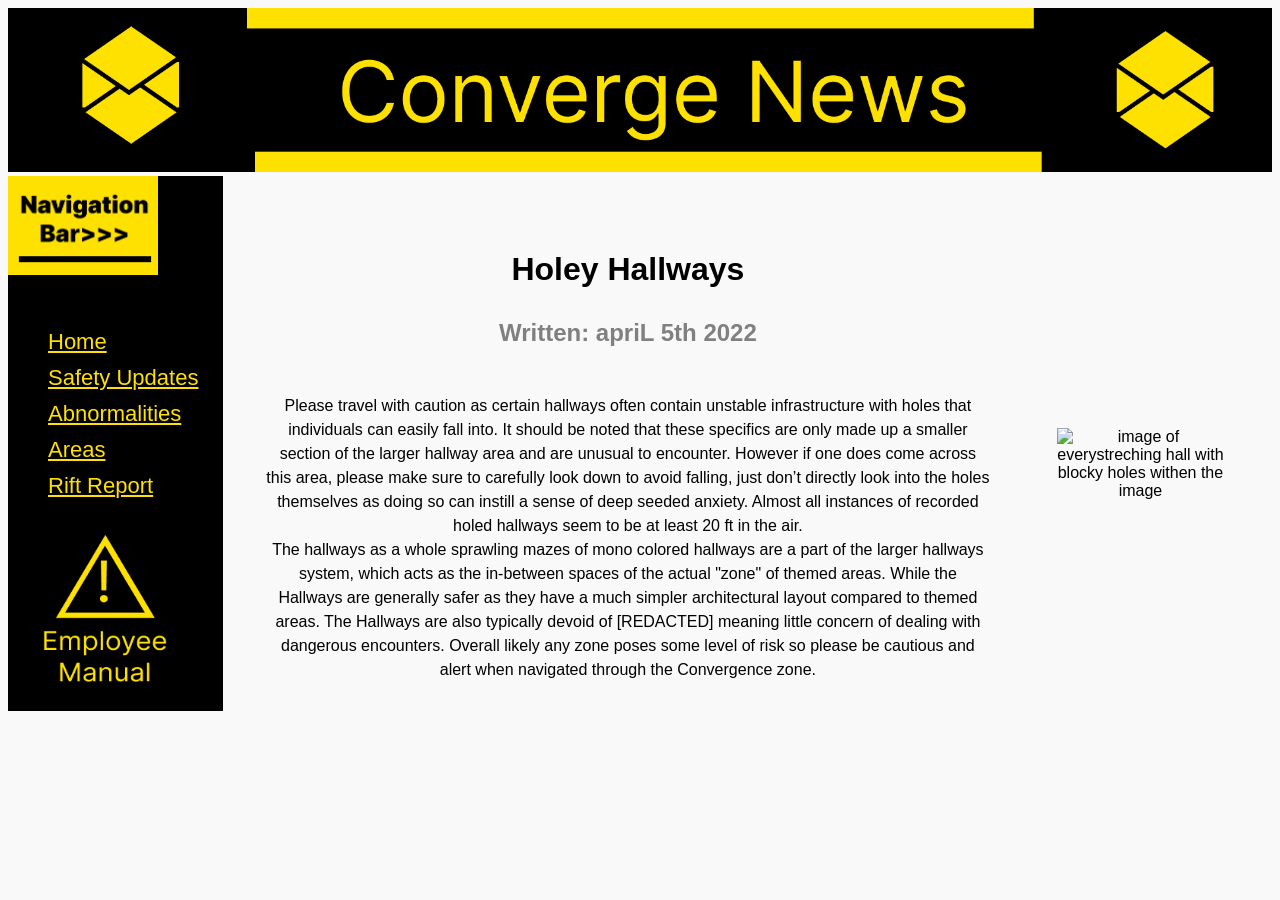
==== Hallways&HolesArticle.html @ a033c499 "Add files via upload" ====
<!DOCTYPE html>
<html lang="en">
<head>
<link rel="stylesheet" type="text/css" href="css/articlepages.css">
<title>Hallways and Holes</title>
<body>
	<img src="images/CZ-banner.png" alt="Converge news banner with logo" width= 100%>	

			<nav>
				<img src="images/nav-bar.png" alt="navigation direction" width= 70% > 	
						<ul>
				<br><p>	
							<li><a href="index.html">Home</a></li> <br>	
							<li><a href="#">Safety Updates</a></li> <br>
							<li><a href="#">Abnormalities</a></li> <br>
							<li><a href="#">Areas</a></li> <br>
							<li><a href="rift-report.html">Rift Report</a></li>		
						</ul>
			<a href="__"><img height="200" width="200" src="images/employee-manual.png" /></a> 
			</nav>
</head>
<table class="align">	
	<tr> <td colspan="2">		
<div class="deed"> <h1>Holey Hallways</h1>
 <h2>Written: apriL 5th 2022</h2> </div>
<div class="deed"> 
		Please travel with caution as certain hallways often contain unstable infrastructure with holes that individuals can easily fall into. It should be noted that these specifics are only made up a smaller section of the larger hallway area and are unusual to encounter. However if one does come across this area, please make sure to carefully look down to avoid falling, just don’t directly look into the holes themselves as doing so can instill a sense of deep seeded anxiety. Almost all instances of recorded holed hallways seem to be at least 20 ft in the air. <br>
		The hallways as a whole sprawling mazes of mono colored hallways are a part of the larger hallways system, which acts as the in-between spaces of the actual "zone" of themed areas. While the Hallways are generally safer as they have a much simpler architectural layout compared to themed areas. The Hallways are also typically devoid of [REDACTED] meaning little concern of dealing with dangerous encounters. Overall likely any zone poses some level of risk so please be cautious and alert when navigated through the Convergence zone. </div>
		</td>
	 <td colspan="2">
	<img src="images/holed-hallways.png" alt="image of everystreching hall with blocky holes withen the image" width="400" height="400"/>
		</td>
	</tr>	

			
<br>	
</tr>	
</table>


</body>	
</html>
---- css/articlepages.css ----
body{
background-color: #F9F9F9;
color:black;
font:arial;
font-family: arial, sans-serif;
}

nav{
width: 17%;
height: 100%;
background-color:black;
float:left;
}

nav ul li a{
	font-family: arial, sans-serif;
	color:#FFE100;
	background-color: black;
	font-size: 22px;
	list-style-type:none;	
	float:left;
}

nav ul li a:hover{
	background-color:#FFE100;
	color:black;
}


h2{
color:gray;
font:arial;
float:center}

.align{
	float:center;
	color: black;
	margin: 5px;
	padding: 40px;
	text-align:center;
}
.deed{
	float:center;
	text-align:center;
	padding-right:8%;
	 padding-bottom: 23px;
	 line-height: 1.5;
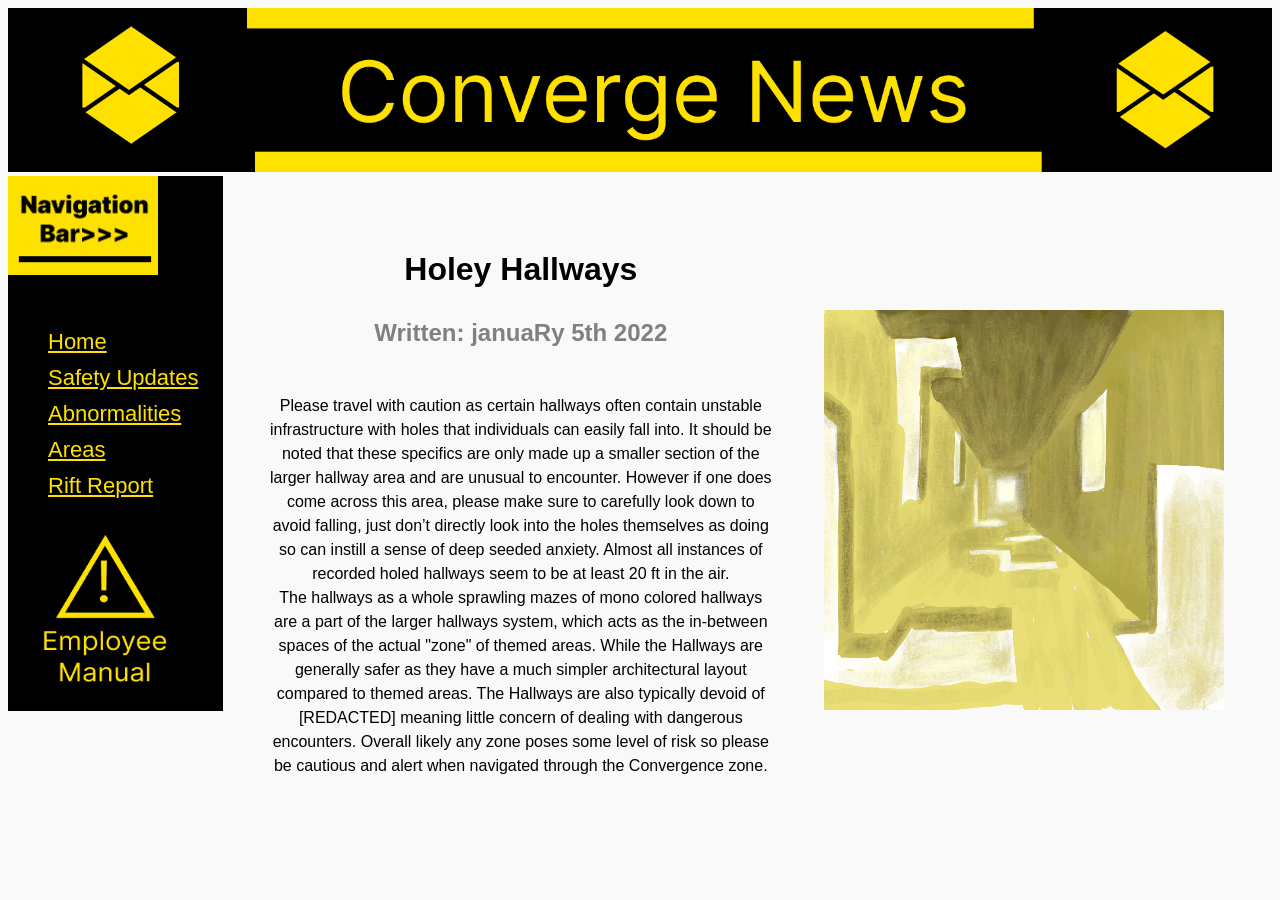
==== commit 8d199b01: "Add files via upload" ====
--- a/Hallways&HolesArticle.html
+++ b/Hallways&HolesArticle.html
@@ -22,7 +22,7 @@
 <table class="align">	
 	<tr> <td colspan="2">		
 <div class="deed"> <h1>Holey Hallways</h1>
- <h2>Written: apriL 5th 2022</h2> </div>
+ <h2>Written: januaRy 5th 2022</h2> </div>
 <div class="deed"> 
 		Please travel with caution as certain hallways often contain unstable infrastructure with holes that individuals can easily fall into. It should be noted that these specifics are only made up a smaller section of the larger hallway area and are unusual to encounter. However if one does come across this area, please make sure to carefully look down to avoid falling, just don’t directly look into the holes themselves as doing so can instill a sense of deep seeded anxiety. Almost all instances of recorded holed hallways seem to be at least 20 ft in the air. <br>
 		The hallways as a whole sprawling mazes of mono colored hallways are a part of the larger hallways system, which acts as the in-between spaces of the actual "zone" of themed areas. While the Hallways are generally safer as they have a much simpler architectural layout compared to themed areas. The Hallways are also typically devoid of [REDACTED] meaning little concern of dealing with dangerous encounters. Overall likely any zone poses some level of risk so please be cautious and alert when navigated through the Convergence zone. </div>
